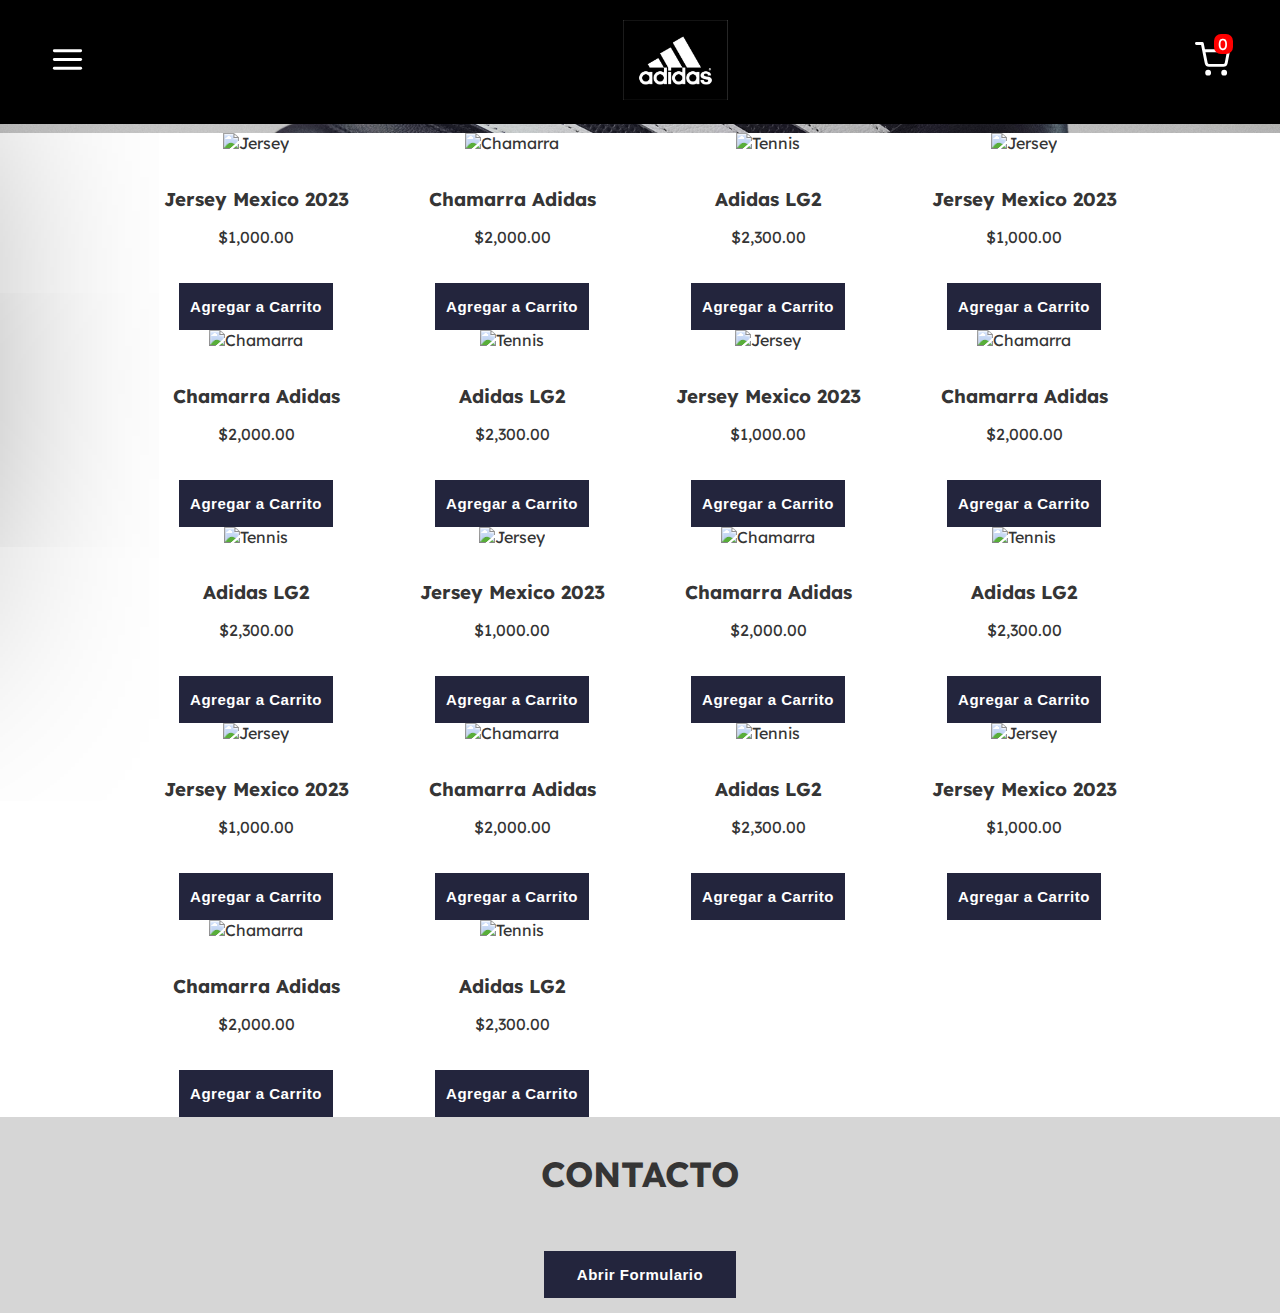
==== index.html @ 3ead1cf2 "Add contact section" ====
<!DOCTYPE html>
<html lang="es">
<head>
    <meta charset="UTF-8">
    <meta name="viewport" content="width=device-width, initial-scale=1.0">
    <link rel="preconnect" href="https://fonts.googleapis.com">
    <link rel="preconnect" href="https://fonts.gstatic.com" crossorigin>
    <link href="https://fonts.googleapis.com/css2?family=Lexend:wght@100..900&display=swap" rel="stylesheet">
    <link rel="stylesheet" href="CSS/styles.css">
    <script src="JS/functions.js" defer></script>
    <title>ADIDAS</title>
</head>
<body>
    <header>
        <i><img class="button__header" src="img/menu.svg" alt="Icono Menu"></i>
        <i><img src="img/logoAdidasblanco.jpg" alt="Logo Adidas" class="logo"></i>
        <i><img class="button__header" src="img/shopping-cart.svg" alt="Icono carrito"></i>
        
    </header>
    <p class="counter">0</p>

    <main>
        <section class="main__banner">
            <div class="banner__content">
                <b></b><h2>Productos Nuevos</h2>
                <img class="img__banner" src="img/banner.jpg" alt="banner">
                <p>Conoce nuestros productos nuevos</p>
            </div>
            
        </section>

        <section class="main__products">
            
            <article class="info__Product">
                <img class="img__Art" src="img/jersey.png" alt="Jersey">
                <h3 id="txt">Jersey Mexico 2023</h3>
                <p class="price">$1,000.00</p>
                <button class="add__Cart">Agregar a Carrito</button>
            </article>

            <article class="info__Product">
                <img class="img__Art" src="img/chamarra.png" alt="Chamarra">
                <h3>Chamarra Adidas</h3>
                <p class="price">$2,000.00</p>
                <button class="add__Cart">Agregar a Carrito</button>
            </article>

            <article class="info__Product">
                <img class="img__Art" src="img/tenis.png" alt="Tennis">
                <h3>Adidas LG2</h3>
                <p class="price">$2,300.00</p>
                <button class="add__Cart">Agregar a Carrito</button>
            </article>

            <article class="info__Product">
                <img class="img__Art" src="img/jersey.png" alt="Jersey">
                <h3>Jersey Mexico 2023</h3>
                <p class="price">$1,000.00</p>
                <button class="add__Cart">Agregar a Carrito</button>
            </article>

            <article class="info__Product">
                <img class="img__Art" src="img/chamarra.png" alt="Chamarra">
                <h3>Chamarra Adidas</h3>
                <p class="price">$2,000.00</p>
                <button class="add__Cart">Agregar a Carrito</button>
            </article>

            <article class="info__Product">
                <img class="img__Art" src="img/tenis.png" alt="Tennis">
                <h3>Adidas LG2</h3>
                <p class="price">$2,300.00</p>
                <button class="add__Cart">Agregar a Carrito</button>
            </article>

            <article class="info__Product">
                <img class="img__Art" src="img/jersey.png" alt="Jersey">
                <h3>Jersey Mexico 2023</h3>
                <p class="price">$1,000.00</p>
                <button class="add__Cart">Agregar a Carrito</button>
            </article>

            <article class="info__Product">
                <img class="img__Art" src="img/chamarra.png" alt="Chamarra">
                <h3>Chamarra Adidas</h3>
                <p class="price">$2,000.00</p>
                <button class="add__Cart">Agregar a Carrito</button>
            </article>

            <article class="info__Product">
                <img class="img__Art" src="img/tenis.png" alt="Tennis">
                <h3>Adidas LG2</h3>
                <p class="price">$2,300.00</p>
                <button class="add__Cart">Agregar a Carrito</button>
            </article>
            <article class="info__Product">
                <img class="img__Art" src="img/jersey.png" alt="Jersey">
                <h3>Jersey Mexico 2023</h3>
                <p class="price">$1,000.00</p>
                <button class="add__Cart">Agregar a Carrito</button>
            </article>

            <article class="info__Product">
                <img class="img__Art" src="img/chamarra.png" alt="Chamarra">
                <h3>Chamarra Adidas</h3>
                <p class="price">$2,000.00</p>
                <button class="add__Cart">Agregar a Carrito</button>
            </article>

            <article class="info__Product">
                <img class="img__Art" src="img/tenis.png" alt="Tennis">
                <h3>Adidas LG2</h3>
                <p class="price">$2,300.00</p>
                <button class="add__Cart">Agregar a Carrito</button>
            </article>

            <article class="info__Product">
                <img class="img__Art" src="img/jersey.png" alt="Jersey">
                <h3>Jersey Mexico 2023</h3>
                <p class="price">$1,000.00</p>
                <button class="add__Cart">Agregar a Carrito</button>
            </article>

            <article class="info__Product">
                <img class="img__Art" src="img/chamarra.png" alt="Chamarra">
                <h3>Chamarra Adidas</h3>
                <p class="price">$2,000.00</p>
                <button class="add__Cart">Agregar a Carrito</button>
            </article>

            <article class="info__Product">
                <img class="img__Art" src="img/tenis.png" alt="Tennis">
                <h3>Adidas LG2</h3>
                <p class="price">$2,300.00</p>
                <button class="add__Cart">Agregar a Carrito</button>
            </article>

            <article class="info__Product">
                <img class="img__Art" src="img/jersey.png" alt="Jersey">
                <h3>Jersey Mexico 2023</h3>
                <p class="price">$1,000.00</p>
                <button class="add__Cart">Agregar a Carrito</button>
            </article>

            <article class="info__Product">
                <img class="img__Art" src="img/chamarra.png" alt="Chamarra">
                <h3>Chamarra Adidas</h3>
                <p class="price">$2,000.00</p>
                <button class="add__Cart">Agregar a Carrito</button>
            </article>

            <article class="info__Product">
                <img class="img__Art" src="img/tenis.png" alt="Tennis">
                <h3>Adidas LG2</h3>
                <p class="price">$2,300.00</p>
                <button class="add__Cart">Agregar a Carrito</button>
            </article>
            
        </section>

        <section class="main__cart">
            <div>
                <h2 >CARRITO</h2>
                <i><img class="close" src="img/cerrar.png" alt="carrito"></i>
            </div>
            <div class="row__Product">
               
            </div>    
            <button>COMPRAR</button>
            <div>
                <p class="total">Total =</p>
            </div>
        </section>

        <section class="main__menu">
            <div class="menu__header">
                <h3>Menú</h3>
                <i><img class="close2" src="img/cerrar.png" alt="menu"></i>
            </div>
            <i><p class="size">Moda Hombres</p></i>
            <i><p class="size">Moda Mujeres</p></i>
            <i><p class="size">Moda Niños</p></i>
        </section>

        <section class="contact">
            <h3>CONTACTO</h3>
            <button class="btn__openForm">Abrir Formulario</button>
            <div class="form">
                <input type="text" placeholder="Nombre">
                <input type="email" placeholder="Email">
                <input type="text" placeholder="No de Orden">
                <textarea name="" rows="7" id="comments" placeholder="Comentarios"></textarea>
                <input class="btn__send" type="button" value="ENVIAR">
            </div>
            
        </section>
       
</body>
</html>
---- CSS/styles.css ----
.main__cart div, header {
  display: flex;
  justify-content: space-between;
}

body {
  background-color: rgb(255, 255, 255);
  width: 100%;
  color: #353535;
  font-family: "lexend", Arial, Helvetica, sans-serif;
  margin: 0;
}
body .counter {
  position: fixed;
  z-index: 1000;
  width: 1.5%;
  background-color: red;
  color: white;
  margin-right: 2px;
  top: 18px;
  right: 45px;
  border-radius: 7px;
  text-align: center;
}

button {
  transition: all 0.4s ease;
}

img {
  width: 100px;
}

header {
  position: fixed;
  z-index: 1000;
  background-color: rgb(255, 255, 255);
  width: 100%;
  padding: 20px 50px;
  background-color: black;
  align-items: center;
  box-sizing: border-box;
}
header .logo {
  width: 300%;
}

header i {
  width: 35px;
  cursor: pointer;
  display: inline-block;
}
header i img {
  width: 100%;
}

.main__banner {
  width: 100%;
  top: 60px;
  height: auto;
}
.main__banner .banner__content {
  position: relative;
  text-align: center;
}
.main__banner h2, .main__banner p {
  position: absolute;
  left: 50%;
  transform: translateX(-50%);
  width: 100%;
  margin: 10px;
  color: #ffffff;
}
.main__banner h2 {
  top: 20%;
}
.main__banner p {
  top: 50%;
  width: 450px;
  margin: 0 auto;
  font-size: 25px;
}
.main__banner .img__banner {
  width: 100%;
  height: auto;
  display: block;
}

.main__products {
  width: 80%;
  margin: auto;
  box-sizing: border-box;
  display: grid;
  grid-template-columns: repeat(auto-fit, minmax(250px, 1fr));
}
.main__products .img__Art {
  transition: all 0.25s ease;
  scale: 1;
}
.main__products article {
  cursor: pointer;
  text-align: center;
  transition: all 0.25s ease-in-out;
}
.main__products img {
  width: 200px;
  margin-bottom: 15px;
  transition: all 0.25s ease;
}
.main__products h3 {
  margin-bottom: 5px;
}
.main__products p.red {
  color: rgb(172, 0, 0);
  font-weight: 600;
}
.main__products p.blue {
  color: rgb(6, 85, 254);
  font-weight: 600;
}

.main__cart {
  background-color: rgb(255, 255, 255);
  width: 100%;
  overflow-y: scroll;
  max-height: 80vh;
  -overflow-scrolling: touch;
  -webkit-oveflow-scrolling: touch;
  width: 30%;
  padding: 5px;
  box-sizing: border-box;
  height: 90%;
  position: fixed;
  right: -100%;
  top: 100px;
  box-shadow: 10px 10px 400px 10px rgb(0, 0, 0);
  transition: all 0.25s ease;
}
.main__cart .row__Product {
  display: flex;
  flex-direction: column;
  align-content: space-around;
  width: 100%;
  font-size: 12px;
}
.main__cart .row__Product .add__Cart {
  width: 100%;
  align-content: space-around;
  padding: 0px;
}
.main__cart.show {
  right: 0%;
}
.main__cart.hide {
  right: -100%;
}
.main__cart h2 {
  width: 100%;
  text-align: center;
  font-size: 20px;
  padding: 25px 0;
  box-sizing: border-box;
}
.main__cart .close {
  transition: all 0.25s ease;
}
.main__cart div {
  border-bottom: 1px solid #333;
  align-items: center;
  padding: 15px;
  box-sizing: border-box;
  width: 90%;
}
.main__cart div p:nth-child(3) {
  font-weight: 700;
}
.main__cart div i {
  width: 25px;
  cursor: pointer;
}
.main__cart img {
  width: 20px;
}
.main__cart .product__Cart .delete__Icon {
  transition: all 0.25s ease;
}
.main__cart .product__Cart .delete__Icon:hover {
  transform: scale(1.5);
}
.main__cart button {
  width: 100%;
  padding: 5px 0;
  text-align: center;
  font-weight: 600;
  border: none;
  font-size: 15px;
  letter-spacing: 0.5px;
  cursor: pointer;
  margin-top: 20px;
  background-color: black;
  color: white;
}
.main__cart button.toggle {
  background-color: cadetblue;
}

.main__menu {
  background-color: rgb(255, 255, 255);
  width: 100%;
  overflow-y: scroll;
  max-height: 80vh;
  -overflow-scrolling: touch;
  -webkit-oveflow-scrolling: touch;
  width: 30%;
  margin: 0;
  padding: 5px;
  box-sizing: border-box;
  height: 50%;
  position: fixed;
  left: -40%;
  top: 130px;
  box-shadow: 10px 10px 400px 10px rgb(0, 0, 0);
  transition: all 0.25s ease;
}
.main__menu .menu__header {
  display: flex;
  flex-direction: row;
}
.main__menu.show {
  left: 0%;
}
.main__menu.hide {
  left: -40%;
}
.main__menu i {
  cursor: pointer;
}
.main__menu p {
  font-size: 30px;
}
.main__menu h3 {
  width: 100%;
  text-align: center;
  font-size: 40px;
  padding: 0;
  margin: 0;
  box-sizing: border-box;
}
.main__menu .close2 {
  transition: all 0.25s ease;
  padding: 10px;
}
.main__menu img {
  width: 20px;
  display: flex;
  align-items: end;
}

button {
  width: 60%;
  padding: 15px 0;
  text-align: center;
  font-weight: 600;
  border: none;
  font-size: 15px;
  letter-spacing: 0.5px;
  cursor: pointer;
  margin-top: 20px;
  background-color: rgb(35, 37, 61);
  color: white;
}
button.toggle {
  background-color: cadetblue;
}

.contact {
  width: 100%;
  font-size: 30px;
  display: flex;
  flex-direction: column;
  align-items: center;
  background-color: #d6d6d6;
}
.contact .btn__openForm {
  width: 15%;
  margin-bottom: 15px;
}
.contact .form {
  width: 20%;
  margin: 5px;
  display: none;
}
.contact .form.show {
  display: block;
}
.contact .form .btn__send {
  width: 70%;
  margin-bottom: 10px;
  cursor: pointer;
  transition: all 0.25s ease;
}

@media (max-width: 1200px) {
  .product__Cart {
    font-size: 8px;
  }
}
@media (max-width: 820px) {
  header {
    padding: 15px;
  }
  header > img {
    width: 60px;
  }
  header i {
    width: 30px;
  }
  .main__products {
    grid-template-columns: repeat(auto-fit, minmax(200px, 1fr));
  }
  .main__products img {
    width: 150px;
  }
  .main__cart {
    width: 40%;
    top: 80px;
    font-size: 12px;
  }
  .main__menu .size {
    font-size: 16px;
  }
  body .counter {
    right: 11px;
  }
}
@media (max-width: 480px) {
  header {
    width: 100%;
  }
  body .counter {
    right: 11px;
    top: 8px;
    font-size: 18px;
    width: 4%;
  }
  .main__banner {
    width: 100%;
    padding: 30px 0;
  }
  .main__banner h2 {
    font-size: 18px;
  }
  .main__banner p {
    font-size: 16px;
  }
  .main__products {
    margin: 0;
    grid-template-columns: 1fr;
    padding: 10px;
  }
  .main__products .img__Art {
    width: 50%;
    max-width: 150px;
    margin-bottom: 10px;
  }
  .main__products h3, .main__products p {
    padding: 0 10px;
  }
  .main__cart {
    width: 80%;
    height: 70%;
    box-shadow: 10px 10px 200px 10px rgb(0, 0, 0);
  }
  .main__cart button {
    width: 100%;
  }
  .main__cart .row__Product {
    width: 100%;
  }
  .main__cart .row__Product .product__Cart {
    flex-direction: column;
    align-items: center;
  }
  .main__cart .row__Product .product__Cart img {
    width: 40%;
  }
  .main__cart .row__Product .product__Cart p {
    font-size: 14px;
  }
  .main__cart .row__Product .product__Cart .remove {
    width: 40%;
  }
  .main__cart h2 {
    padding: 15px 0;
  }
  .main__cart div {
    flex-direction: column;
    align-items: center;
  }
  .main__cart img {
    width: 100px;
  }
  .main__cart p {
    margin: 0;
  }
  .main__menu {
    width: 60%;
    left: -600px;
    height: 30%;
    box-shadow: 10px 10px 200px 10px rgb(0, 0, 0);
  }
  .main__menu.hide {
    left: -400%;
  }
}
@media (max-width: 380px) {
  body {
    width: 80%;
  }
  header {
    display: flex;
    flex-direction: row;
    padding: 11px;
  }
  body .counter {
    right: 11px;
    top: 8px;
    font-size: 18px;
    width: 4%;
  }
  .main__banner {
    width: 100%;
    padding: 30px 0;
  }
  .main__banner h2 {
    font-size: 18px;
  }
  .main__banner p {
    font-size: 16px;
  }
  .main__products {
    margin: 0px;
    padding: 10px;
    grid-template-columns: 1fr;
    padding: 0px;
  }
  .main__products .img__Art {
    max-width: 150px;
    margin-bottom: 10px;
  }
  .main__products h3, .main__products p {
    padding: 0 10px;
  }
  .main__cart {
    width: 80%;
    height: 70%;
    box-shadow: 10px 10px 200px 10px rgb(0, 0, 0);
  }
  .main__cart button {
    width: 100%;
  }
  .main__cart .row__Product {
    width: 100%;
  }
  .main__cart .row__Product .product__Cart {
    flex-direction: column;
    align-items: center;
  }
  .main__cart .row__Product .product__Cart img {
    width: 40%;
  }
  .main__cart .row__Product .product__Cart p {
    font-size: 14px;
  }
  .main__cart .row__Product .product__Cart .remove {
    width: 40%;
  }
  .main__cart h2 {
    padding: 15px 0;
  }
  .main__cart div {
    flex-direction: column;
    align-items: center;
  }
  .main__cart img {
    width: 100px;
  }
  .main__cart p {
    margin: 0;
  }
  .main__menu {
    width: 60%;
    left: -600px;
    height: 30%;
    box-shadow: 10px 10px 200px 10px rgb(0, 0, 0);
  }
  .main__menu.hide {
    left: -400%;
  }
}/*# sourceMappingURL=styles.css.map */
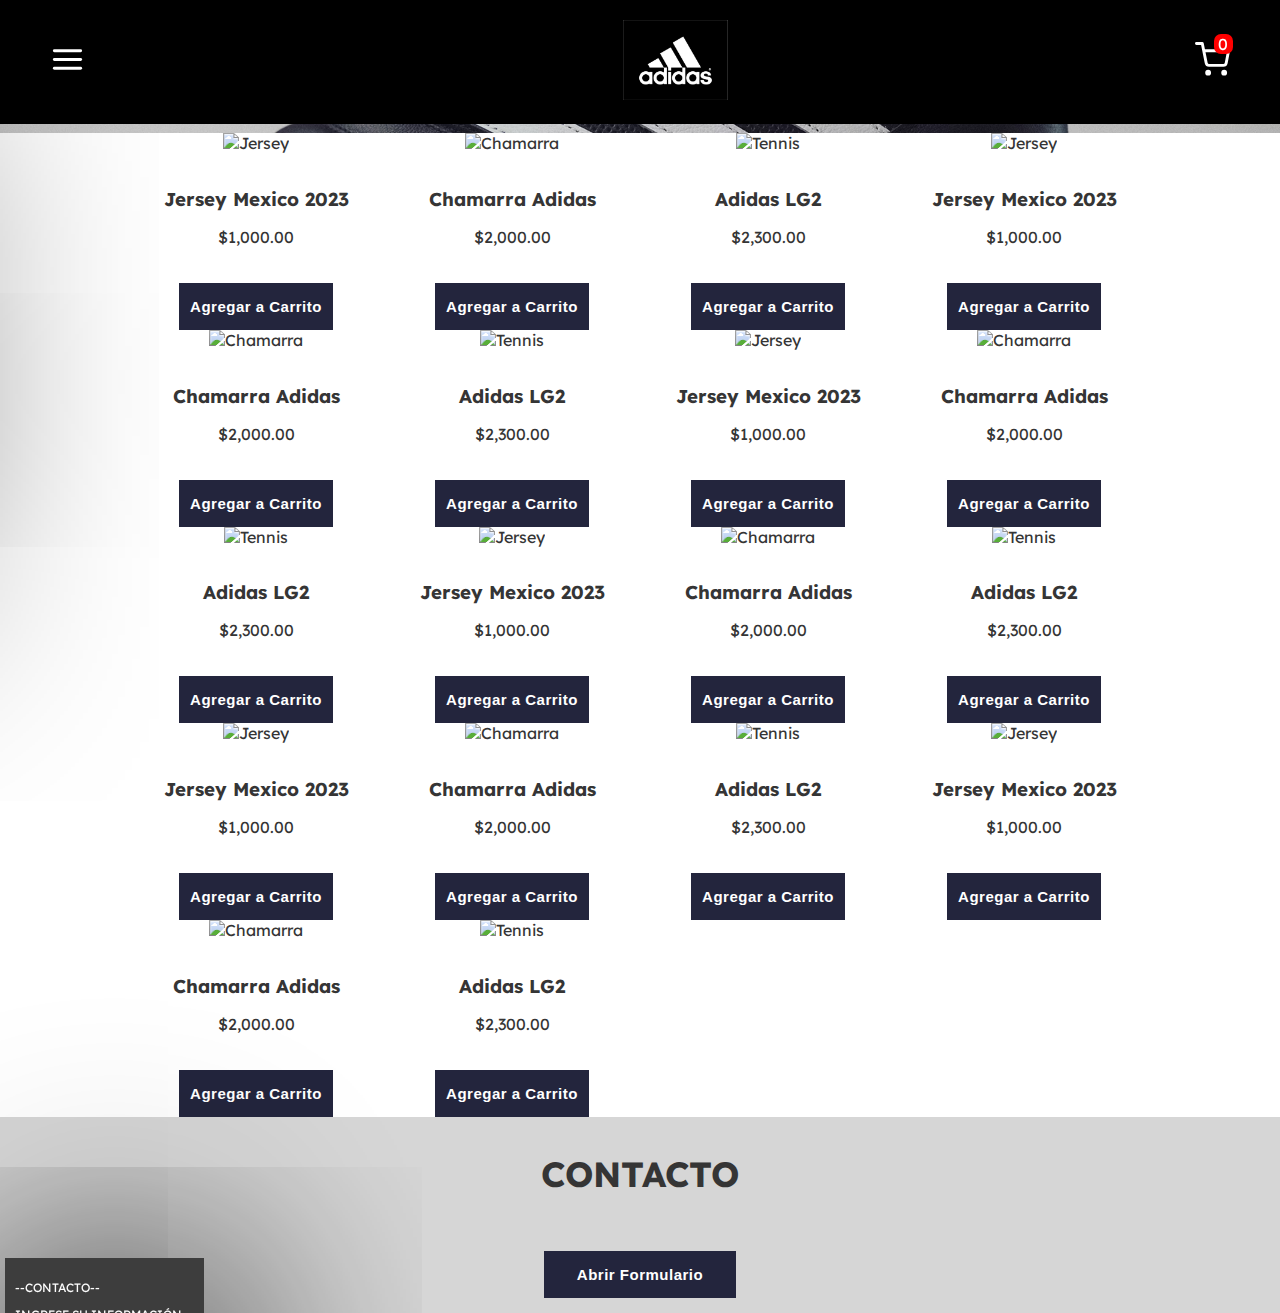
==== commit f5ab631d: "Modify contact section" ====
--- a/index.html
+++ b/index.html
@@ -186,14 +186,19 @@
             <h3>CONTACTO</h3>
             <button class="btn__openForm">Abrir Formulario</button>
             <div class="form">
+                <p>--CONTACTO--</p>
+                <p>INGRESE SU INFORMACIÓN</p>
                 <input type="text" placeholder="Nombre">
                 <input type="email" placeholder="Email">
                 <input type="text" placeholder="No de Orden">
                 <textarea name="" rows="7" id="comments" placeholder="Comentarios"></textarea>
                 <input class="btn__send" type="button" value="ENVIAR">
             </div>
-            
-        </section>
-       
+        </section>
+
+        <section class="msg__sent">
+            <p>INFORMACIÓN ENVIADA</p>
+        </section>
+    </main>   
 </body>
 </html>
--- a/CSS/styles.css
+++ b/CSS/styles.css
@@ -286,18 +286,51 @@
   margin-bottom: 15px;
 }
 .contact .form {
-  width: 20%;
+  width: 14%;
   margin: 5px;
-  display: none;
+  left: 0%;
+  bottom: -75%;
+  position: fixed;
+  background-color: #353535;
+  color: #ffffff;
+  padding: 10px;
+  opacity: 95%;
+  font-size: 12px;
+  transition: all 0.5s ease;
+  box-shadow: 10px 10px 400px 10px rgb(0, 0, 0);
 }
 .contact .form.show {
-  display: block;
+  left: 40%;
+  bottom: 25%;
+}
+.contact .form p, .contact .form input, .contact .form textarea {
+  justify-items: center;
 }
 .contact .form .btn__send {
-  width: 70%;
+  width: 100%;
+  margin: 10px 0px 10px 0px;
+  padding: 5px;
   margin-bottom: 10px;
   cursor: pointer;
   transition: all 0.25s ease;
+}
+
+.msg__sent {
+  width: 100%;
+  background-color: #353535;
+  color: #ffffff;
+  justify-content: center;
+  align-items: center;
+  display: flex;
+  position: fixed;
+  bottom: -70%;
+  transition: all 1s ease;
+  opacity: 70%;
+  height: 200px;
+  font-size: 40px;
+}
+.msg__sent.show {
+  bottom: 0%;
 }
 
 @media (max-width: 1200px) {
@@ -331,6 +364,9 @@
   }
   body .counter {
     right: 11px;
+  }
+  .contact .btn__openForm {
+    width: 30%;
   }
 }
 @media (max-width: 480px) {
@@ -412,18 +448,33 @@
   .main__menu.hide {
     left: -400%;
   }
+  .contact .btn__openForm {
+    width: 30%;
+    font-size: 10px;
+  }
+  .contact .form {
+    width: 50%;
+  }
+  .contact .btn__send {
+    width: 50%;
+  }
+  .msg__sent {
+    font-size: 20px;
+  }
 }
 @media (max-width: 380px) {
   body {
-    width: 80%;
+    width: 375px;
   }
   header {
+    width: 100%;
     display: flex;
     flex-direction: row;
-    padding: 11px;
+    padding: 0px;
+    justify-content: space-around;
   }
   body .counter {
-    right: 11px;
+    right: 91px;
     top: 8px;
     font-size: 18px;
     width: 4%;
@@ -497,4 +548,17 @@
   .main__menu.hide {
     left: -400%;
   }
+  .contact .btn__openForm {
+    width: 30%;
+    font-size: 10px;
+  }
+  .contact .form {
+    width: 50%;
+  }
+  .contact .btn__send {
+    width: 50%;
+  }
+  .msg__sent {
+    font-size: 20px;
+  }
 }/*# sourceMappingURL=styles.css.map */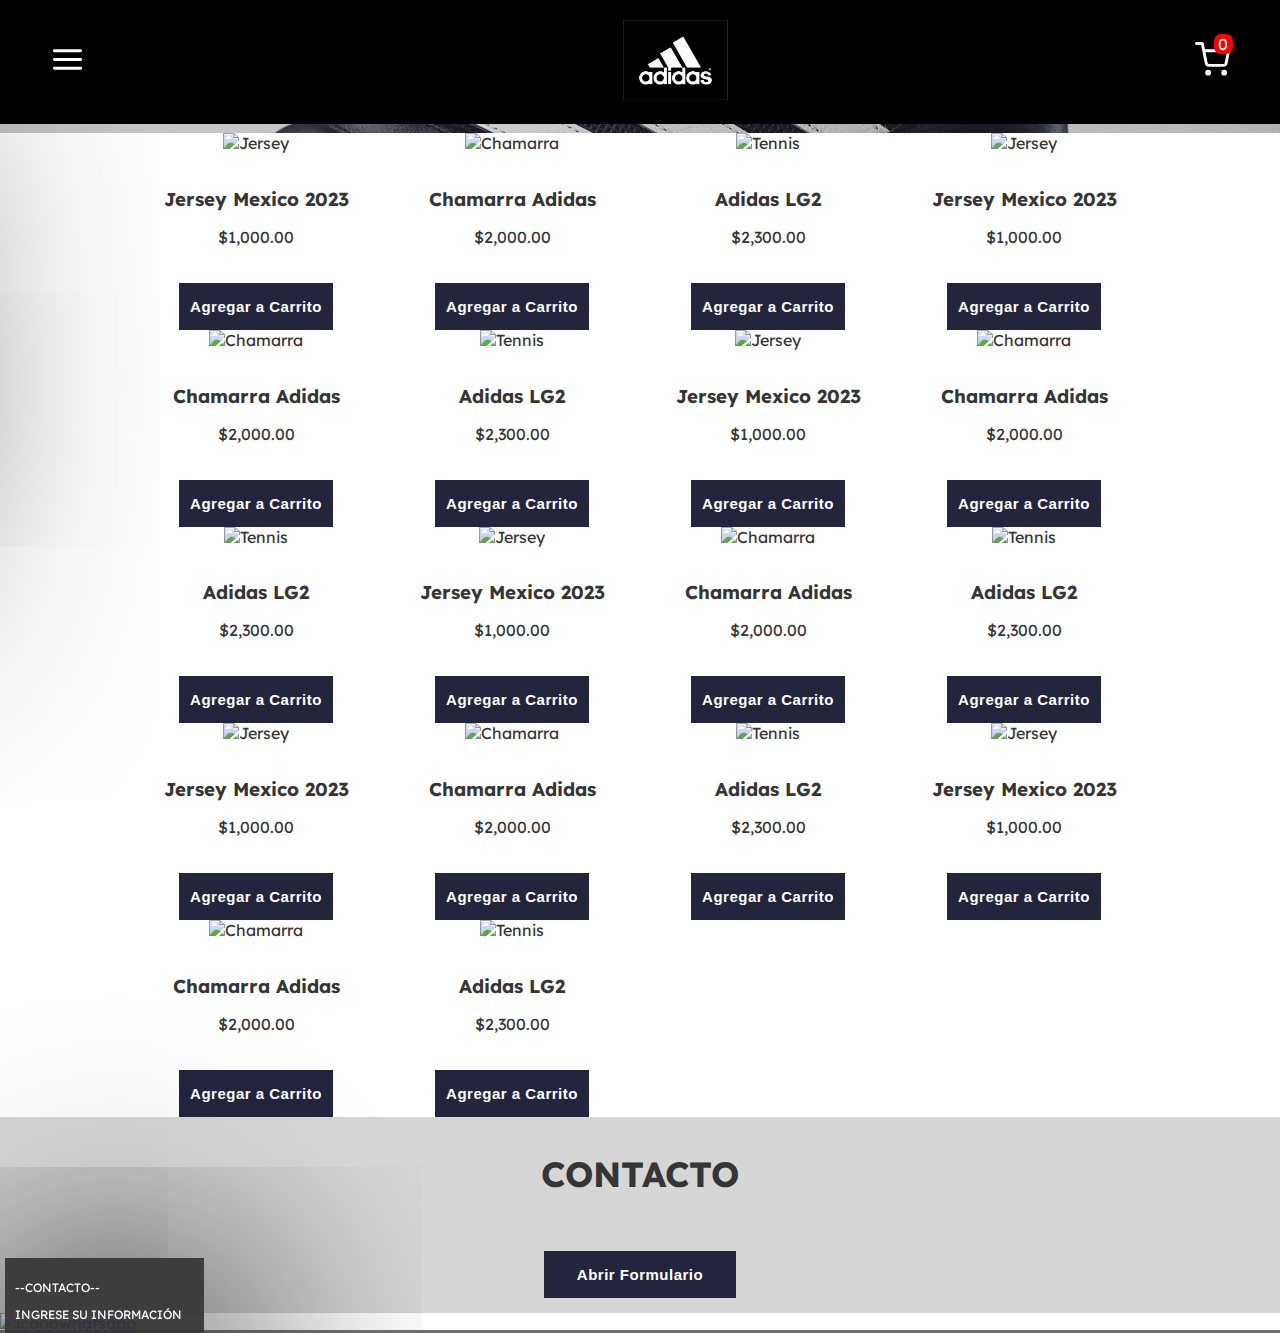
==== commit 56d00ea6: "Update index.html" ====
--- a/index.html
+++ b/index.html
@@ -199,6 +199,13 @@
         <section class="msg__sent">
             <p>INFORMACIÓN ENVIADA</p>
         </section>
+
+        <section>
+            <a href="https://wa.me/5219991795611">
+                <img class="what__icon" src="img/iconwhatsapp.png" alt="iconowhatsapp">
+            </a>
+               
+        </section>
     </main>   
 </body>
 </html>
--- a/CSS/styles.css
+++ b/CSS/styles.css
@@ -461,6 +461,30 @@
   .msg__sent {
     font-size: 20px;
   }
+  .contact {
+    width: 100%;
+    font-size: 30px;
+  }
+  .contact .btn__openForm {
+    width: 40%;
+    margin-bottom: 15px;
+  }
+  .contact .form {
+    width: 40%;
+    left: 0%;
+    bottom: -105%;
+    font-size: 12px;
+  }
+  .contact .form.show {
+    left: 20%;
+    bottom: 35%;
+  }
+  .contact .form p, .contact .form input, .contact .form textarea {
+    justify-items: center;
+  }
+  .contact .form .btn__send {
+    font-size: 16px;
+  }
 }
 @media (max-width: 380px) {
   body {
@@ -474,8 +498,8 @@
     justify-content: space-around;
   }
   body .counter {
-    right: 91px;
-    top: 8px;
+    right: 50px;
+    top: 2px;
     font-size: 18px;
     width: 4%;
   }
@@ -548,17 +572,31 @@
   .main__menu.hide {
     left: -400%;
   }
-  .contact .btn__openForm {
-    width: 30%;
-    font-size: 10px;
-  }
-  .contact .form {
-    width: 50%;
-  }
-  .contact .btn__send {
-    width: 50%;
-  }
   .msg__sent {
     font-size: 20px;
   }
+  .contact {
+    width: 100%;
+    font-size: 30px;
+  }
+  .contact .btn__openForm {
+    width: 40%;
+    margin-bottom: 15px;
+  }
+  .contact .form {
+    width: 40%;
+    left: 0%;
+    bottom: -105%;
+    font-size: 12px;
+  }
+  .contact .form.show {
+    left: 20%;
+    bottom: 15%;
+  }
+  .contact .form p, .contact .form input, .contact .form textarea {
+    justify-items: center;
+  }
+  .contact .form .btn__send {
+    font-size: 16px;
+  }
 }/*# sourceMappingURL=styles.css.map */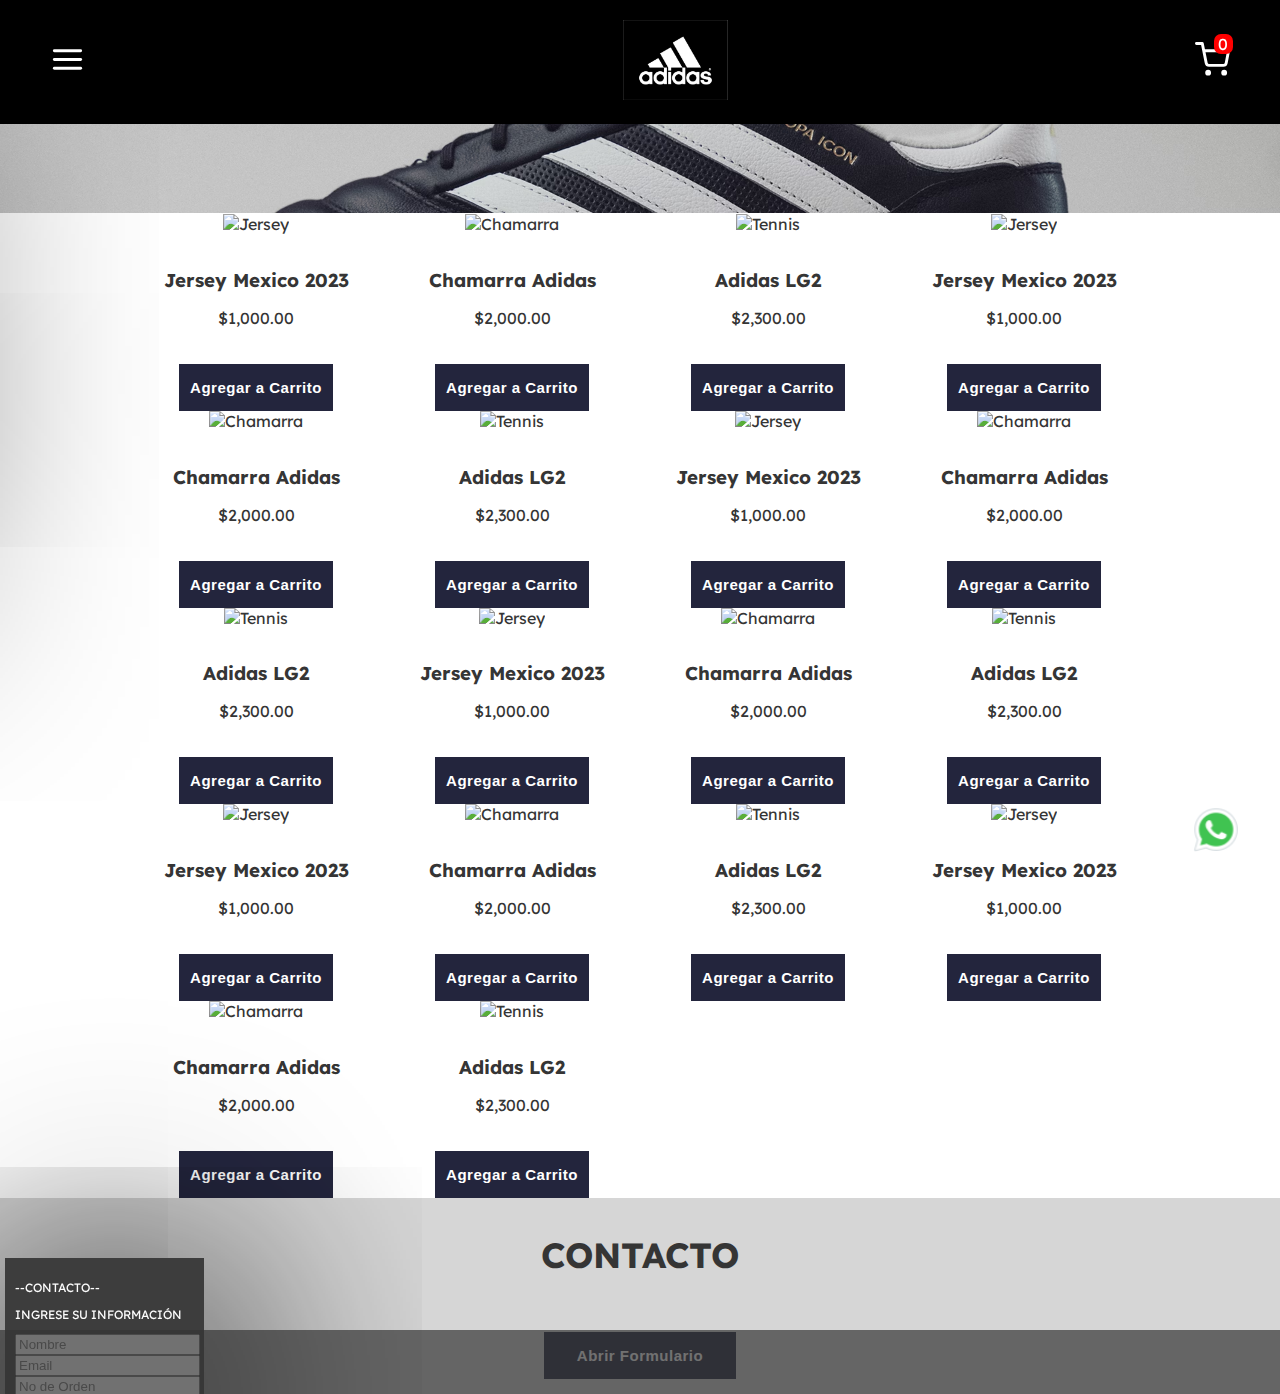
==== commit d6617ca1: "Update index.html" ====
--- a/index.html
+++ b/index.html
@@ -15,9 +15,9 @@
         <i><img class="button__header" src="img/menu.svg" alt="Icono Menu"></i>
         <i><img src="img/logoAdidasblanco.jpg" alt="Logo Adidas" class="logo"></i>
         <i><img class="button__header" src="img/shopping-cart.svg" alt="Icono carrito"></i>
-        
+        <p class="counter">0</p>
     </header>
-    <p class="counter">0</p>
+    
 
     <main>
         <section class="main__banner">
--- a/CSS/styles.css
+++ b/CSS/styles.css
@@ -33,6 +33,7 @@
 
 header {
   position: fixed;
+  top: 0%;
   z-index: 1000;
   background-color: rgb(255, 255, 255);
   width: 100%;
@@ -56,15 +57,14 @@
 
 .main__banner {
   width: 100%;
-  top: 60px;
-  height: auto;
+  position: relative;
+  top: 30px;
 }
 .main__banner .banner__content {
-  position: relative;
   text-align: center;
 }
 .main__banner h2, .main__banner p {
-  position: absolute;
+  position: fixeds;
   left: 50%;
   transform: translateX(-50%);
   width: 100%;
@@ -333,11 +333,96 @@
   bottom: 0%;
 }
 
+.what__icon {
+  width: 4%;
+  position: fixed;
+  right: 3%;
+  bottom: 5%;
+  cursor: pointer;
+}
+
+.what__icon:hover {
+  transform: scale(1.2);
+  transition: all 0.25s ease;
+  background-color: #128c7e;
+}
+
 @media (max-width: 1200px) {
   .product__Cart {
     font-size: 8px;
   }
 }
+@media (max-width: 1185px) {
+  .contact .form {
+    width: 25%;
+  }
+}
+@media (max-width: 1030px) {
+  .contact .form {
+    width: 25%;
+  }
+  .what__icon {
+    width: 8%;
+    right: 2%;
+    bottom: 5%;
+  }
+}
+@media (max-width: 940px) {
+  .contact {
+    width: 100%;
+  }
+  .contact h3 {
+    margin: 0px;
+  }
+  .contact .btn__openForm {
+    margin: 0px;
+    width: 30%;
+  }
+  .contact .form {
+    width: 20%;
+    left: 0%;
+    bottom: -145%;
+  }
+  .contact .form.show {
+    left: 40%;
+    bottom: 0%;
+  }
+  .contact .form .btn__send {
+    font-size: 12px;
+  }
+  .msg__sent {
+    height: 90px;
+  }
+}
+@media (max-width: 915px) {
+  .contact .form {
+    width: 30%;
+  }
+  .contact .form.show {
+    left: 30%;
+    bottom: 30%;
+  }
+}
+@media (max-width: 890px) {
+  .contact .form {
+    width: 30%;
+    font-size: 12px;
+    padding: 0px;
+  }
+  .contact .form.show {
+    left: 40%;
+    bottom: 0%;
+  }
+}
+@media (max-width: 860px) {
+  .contact .form {
+    width: 30%;
+  }
+  .contact .form.show {
+    left: 30%;
+    bottom: 30%;
+  }
+}
 @media (max-width: 820px) {
   header {
     padding: 15px;
@@ -348,9 +433,6 @@
   header i {
     width: 30px;
   }
-  .main__products {
-    grid-template-columns: repeat(auto-fit, minmax(200px, 1fr));
-  }
   .main__products img {
     width: 150px;
   }
@@ -367,6 +449,67 @@
   }
   .contact .btn__openForm {
     width: 30%;
+  }
+}
+@media (max-width: 770px) {
+  .contact .form {
+    width: 30%;
+  }
+  .contact .form.show {
+    left: 30%;
+    bottom: 30%;
+  }
+  .what__icon {
+    width: 8%;
+    right: 5%;
+    bottom: 2%;
+  }
+}
+@media (max-width: 751px) {
+  .contact .form {
+    width: 30%;
+  }
+  .contact .form.show {
+    left: 30%;
+    bottom: 0%;
+  }
+}
+@media (max-width: 750px) {
+  .contact .form {
+    width: 30%;
+  }
+  .what__icon {
+    width: 8%;
+    right: 2%;
+    bottom: 5%;
+  }
+}
+@media (max-width: 680px) {
+  .contact {
+    width: 100%;
+    font-size: 20px;
+  }
+  .contact h3 {
+    margin: 0px;
+  }
+  .contact .btn__openForm {
+    margin: 0px;
+    width: 40%;
+  }
+  .contact .form {
+    width: 40%;
+    left: 0%;
+    bottom: -145%;
+  }
+  .contact .form.show {
+    left: 30%;
+    bottom: 0%;
+  }
+  .contact .form .btn__send {
+    font-size: 12px;
+  }
+  .msg__sent {
+    height: 90px;
   }
 }
 @media (max-width: 480px) {
@@ -485,6 +628,11 @@
   .contact .form .btn__send {
     font-size: 16px;
   }
+  .what__icon {
+    width: 15%;
+    right: 5%;
+    bottom: 3%;
+  }
 }
 @media (max-width: 380px) {
   body {
@@ -498,13 +646,14 @@
     justify-content: space-around;
   }
   body .counter {
-    right: 50px;
-    top: 2px;
+    right: 40px;
+    top: 1px;
     font-size: 18px;
     width: 4%;
   }
   .main__banner {
     width: 100%;
+    top: 20%;
     padding: 30px 0;
   }
   .main__banner h2 {
@@ -579,12 +728,16 @@
     width: 100%;
     font-size: 30px;
   }
+  .contact h3 {
+    margin: 20px;
+  }
   .contact .btn__openForm {
     width: 40%;
     margin-bottom: 15px;
   }
   .contact .form {
-    width: 40%;
+    padding: 10px;
+    width: 50%;
     left: 0%;
     bottom: -105%;
     font-size: 12px;
@@ -599,4 +752,12 @@
   .contact .form .btn__send {
     font-size: 16px;
   }
-}/*# sourceMappingURL=styles.css.map */+  .msg__sent {
+    height: 150px;
+  }
+  .what__icon {
+    width: 10%;
+    right: 8%;
+    bottom: 5%;
+  }
+}/*# sourceMappingURL=styles.css.map */
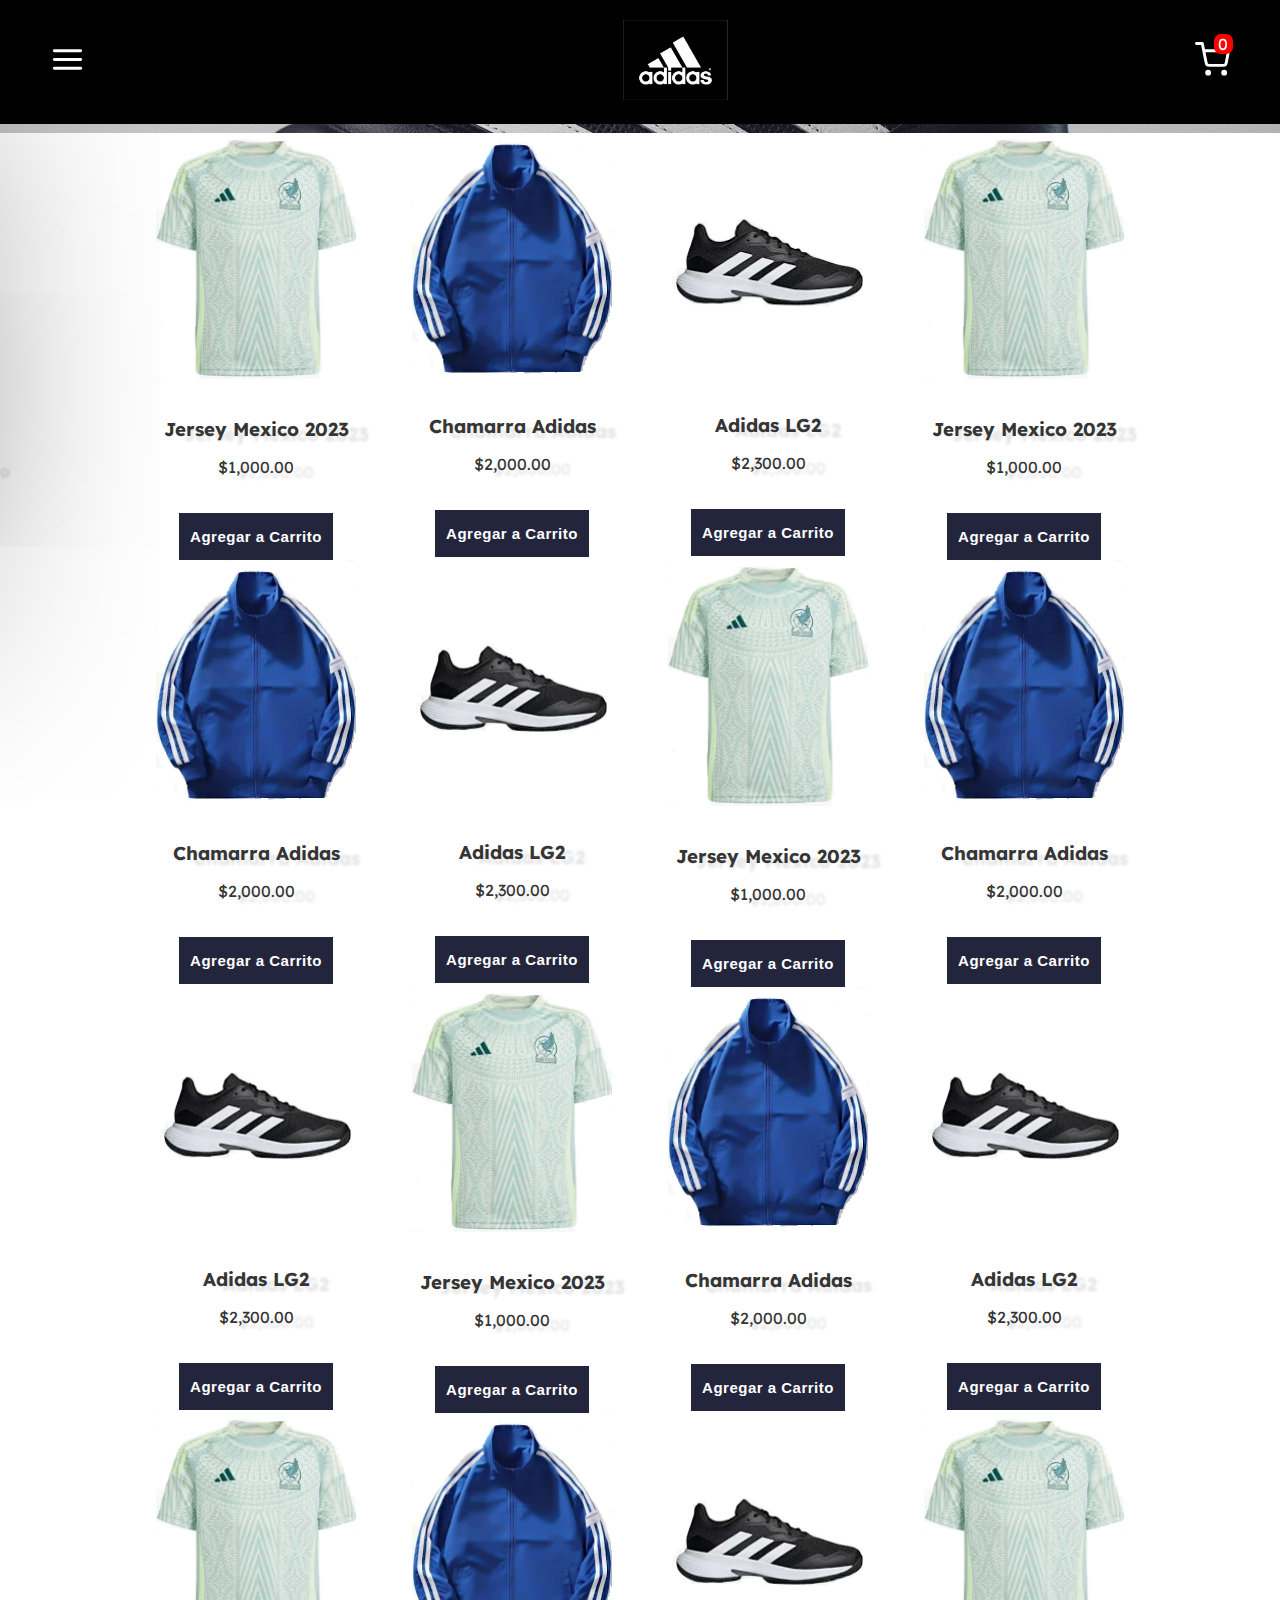
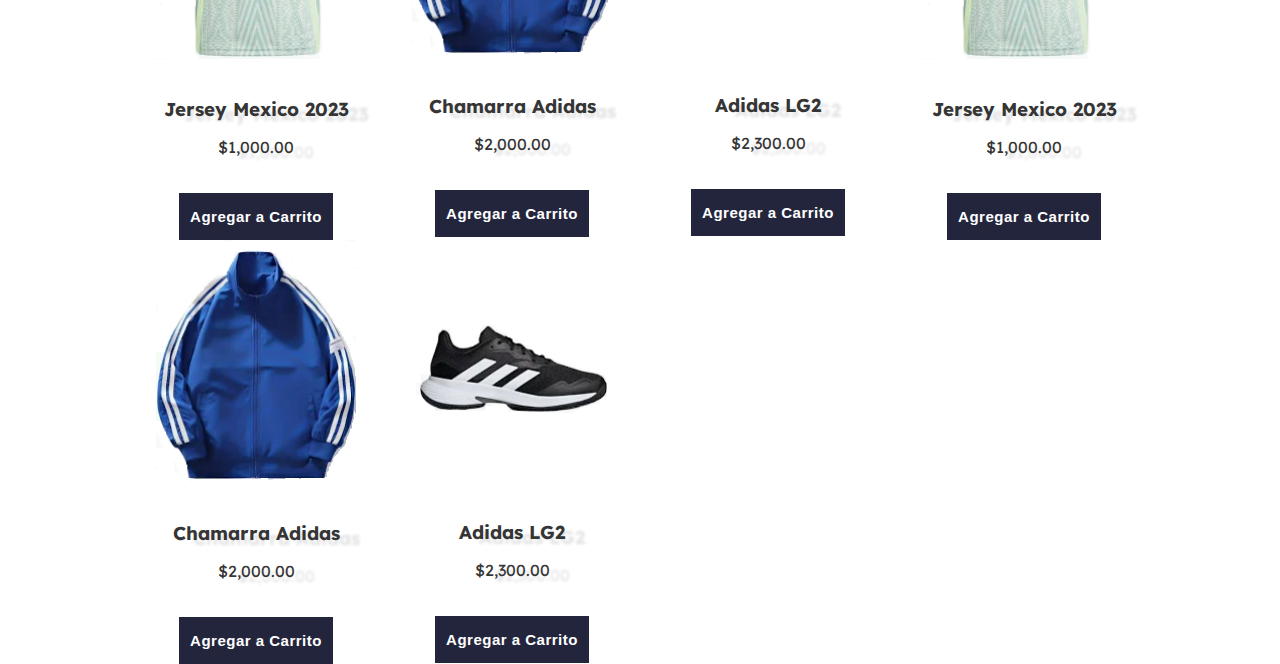
==== commit b93a3ecb: "Add new JS code" ====
--- a/index.html
+++ b/index.html
@@ -7,19 +7,24 @@
     <link rel="preconnect" href="https://fonts.gstatic.com" crossorigin>
     <link href="https://fonts.googleapis.com/css2?family=Lexend:wght@100..900&display=swap" rel="stylesheet">
     <link rel="stylesheet" href="CSS/styles.css">
-    <script src="JS/functions.js" defer></script>
+    <script src="js/functions.js" defer></script>
     <title>ADIDAS</title>
 </head>
 <body>
     <header>
-        <i><img class="button__header" src="img/menu.svg" alt="Icono Menu"></i>
+        <section class="modal__logo">
+            <p>Logo ADIDAS</p>
+        </section>
+        <i><img class="button__header" id="menu__icon" src="img/menu.svg" alt="Icono Menu"></i>
         <i><img src="img/logoAdidasblanco.jpg" alt="Logo Adidas" class="logo"></i>
-        <i><img class="button__header" src="img/shopping-cart.svg" alt="Icono carrito"></i>
-        <p class="counter">0</p>
+        <i><img class="button__header" id="cart__icon" src="img/shopping-cart.svg" alt="Icono carrito"></i>
+        
     </header>
-    
+    <p class="counter">0</p>
 
     <main>
+        
+
         <section class="main__banner">
             <div class="banner__content">
                 <b></b><h2>Productos Nuevos</h2>
@@ -32,21 +37,24 @@
         <section class="main__products">
             
             <article class="info__Product">
-                <img class="img__Art" src="img/jersey.png" alt="Jersey">
+                <p class="modal__jersey" >Jersey de la Selección Mexicana. Hecho en nuestra fabrica en México ubicada en Torreón</p>
+                <img class="img__Art" id="jersey" src="img/jersey.png" alt="Jersey">
                 <h3 id="txt">Jersey Mexico 2023</h3>
                 <p class="price">$1,000.00</p>
                 <button class="add__Cart">Agregar a Carrito</button>
             </article>
 
             <article class="info__Product">
-                <img class="img__Art" src="img/chamarra.png" alt="Chamarra">
-                <h3>Chamarra Adidas</h3>
-                <p class="price">$2,000.00</p>
-                <button class="add__Cart">Agregar a Carrito</button>
-            </article>
-
-            <article class="info__Product">
-                <img class="img__Art" src="img/tenis.png" alt="Tennis">
+                <p class="modal__chamarra">Chamarra Adidas color azul clásica. Hecha en nuestra fabrica en México ubicada en Torreón</p>
+                <img class="img__Art" id="chamarra" src="img/chamarra.png" alt="Chamarra">
+                <h3>Chamarra Adidas</h3>
+                <p class="price">$2,000.00</p>
+                <button class="add__Cart">Agregar a Carrito</button>
+            </article>
+
+            <article class="info__Product">
+                <p class="modal__tenis">Tenis Adidas color negro clásicos. Hechos en nuestra fabrica en México ubicada en Torreón</p>
+                <img class="img__Art" id="tenis" src="img/tenis.png" alt="Tennis">
                 <h3>Adidas LG2</h3>
                 <p class="price">$2,300.00</p>
                 <button class="add__Cart">Agregar a Carrito</button>
@@ -161,51 +169,35 @@
         <section class="main__cart">
             <div>
                 <h2 >CARRITO</h2>
-                <i><img class="close" src="img/cerrar.png" alt="carrito"></i>
+                <span class="close">Cerrar</span>
             </div>
             <div class="row__Product">
                
             </div>    
             <button>COMPRAR</button>
             <div>
-                <p class="total">Total =</p>
+                <p class="total">Total a pagar</p>
+                <span class="total__pay">0.00</span>
             </div>
         </section>
 
         <section class="main__menu">
             <div class="menu__header">
                 <h3>Menú</h3>
-                <i><img class="close2" src="img/cerrar.png" alt="menu"></i>
+                <span class="close2">Cerrar</span>
             </div>
             <i><p class="size">Moda Hombres</p></i>
             <i><p class="size">Moda Mujeres</p></i>
             <i><p class="size">Moda Niños</p></i>
         </section>
 
-        <section class="contact">
-            <h3>CONTACTO</h3>
-            <button class="btn__openForm">Abrir Formulario</button>
-            <div class="form">
-                <p>--CONTACTO--</p>
-                <p>INGRESE SU INFORMACIÓN</p>
-                <input type="text" placeholder="Nombre">
-                <input type="email" placeholder="Email">
-                <input type="text" placeholder="No de Orden">
-                <textarea name="" rows="7" id="comments" placeholder="Comentarios"></textarea>
-                <input class="btn__send" type="button" value="ENVIAR">
-            </div>
-        </section>
-
-        <section class="msg__sent">
-            <p>INFORMACIÓN ENVIADA</p>
-        </section>
-
-        <section>
-            <a href="https://wa.me/5219991795611">
-                <img class="what__icon" src="img/iconwhatsapp.png" alt="iconowhatsapp">
-            </a>
-               
-        </section>
-    </main>   
+        <section class="modal">
+            <i>X</i>
+            <h3>Soy un Modal</h3>
+            <p>Hola</p>
+        </section>
+
+      
+    </main>
 </body>
-</html>
+</html>--- a/CSS/styles.css
+++ b/CSS/styles.css
@@ -33,7 +33,6 @@
 
 header {
   position: fixed;
-  top: 0%;
   z-index: 1000;
   background-color: rgb(255, 255, 255);
   width: 100%;
@@ -57,14 +56,15 @@
 
 .main__banner {
   width: 100%;
+  top: 60px;
+  height: auto;
+}
+.main__banner .banner__content {
   position: relative;
-  top: 30px;
-}
-.main__banner .banner__content {
   text-align: center;
 }
 .main__banner h2, .main__banner p {
-  position: fixeds;
+  position: absolute;
   left: 50%;
   transform: translateX(-50%);
   width: 100%;
@@ -92,6 +92,7 @@
   box-sizing: border-box;
   display: grid;
   grid-template-columns: repeat(auto-fit, minmax(250px, 1fr));
+  text-shadow: 20px 5px 3px rgb(227, 227, 227);
 }
 .main__products .img__Art {
   transition: all 0.25s ease;
@@ -117,6 +118,45 @@
 .main__products p.blue {
   color: rgb(6, 85, 254);
   font-weight: 600;
+}
+.main__products .modal__jersey {
+  width: 200px;
+  background-color: #000000;
+  color: #e7fc00;
+  position: fixed;
+  top: 400px;
+  left: -210px;
+  transition: all 0.25s ease;
+}
+.main__products .modal__jersey.show {
+  display: block;
+  left: 190px;
+}
+.main__products .modal__chamarra {
+  width: 200px;
+  background-color: #000000;
+  color: #e7fc00;
+  position: fixed;
+  top: 400px;
+  left: -210px;
+  transition: all 0.25s ease;
+}
+.main__products .modal__chamarra.show {
+  display: block;
+  left: 470px;
+}
+.main__products .modal__tenis {
+  width: 200px;
+  background-color: #000000;
+  color: #e7fc00;
+  position: fixed;
+  top: 400px;
+  right: -210px;
+  transition: all 0.25s ease;
+}
+.main__products .modal__tenis.show {
+  display: block;
+  right: 470px;
 }
 
 .main__cart {
@@ -136,6 +176,23 @@
   box-shadow: 10px 10px 400px 10px rgb(0, 0, 0);
   transition: all 0.25s ease;
 }
+.main__cart .div__emptyButton {
+  justify-content: center;
+}
+.main__cart .div__emptyButton .empty__button {
+  width: 50%;
+  background-color: #ff0000;
+  color: #ffffff;
+  box-sizing: border-box;
+  padding: 5px;
+  border-radius: 10px;
+  text-align: center;
+  box-shadow: 1px 1px 4px 1px #000000;
+  transition: all 0.25s ease;
+}
+.main__cart .div__emptyButton .empty__button:hover {
+  transform: scale(1.1);
+}
 .main__cart .row__Product {
   display: flex;
   flex-direction: column;
@@ -148,6 +205,18 @@
   align-content: space-around;
   padding: 0px;
 }
+.main__cart .row__Product .cart__item .delete__item {
+  transition: all 0.25s ease;
+  cursor: pointer;
+  color: red;
+  font-weight: bold;
+  padding: 5px;
+  border: 1px solid red;
+  border-radius: 3px;
+}
+.main__cart .row__Product .cart__item .delete__item:hover {
+  transform: scale(1.1);
+}
 .main__cart.show {
   right: 0%;
 }
@@ -163,6 +232,15 @@
 }
 .main__cart .close {
   transition: all 0.25s ease;
+  cursor: pointer;
+  color: red;
+  font-weight: bold;
+  padding: 5px;
+  border: 1px solid red;
+  border-radius: 3px;
+}
+.main__cart .close:hover {
+  transform: scale(1.1);
 }
 .main__cart div {
   border-bottom: 1px solid #333;
@@ -179,13 +257,7 @@
   cursor: pointer;
 }
 .main__cart img {
-  width: 20px;
-}
-.main__cart .product__Cart .delete__Icon {
-  transition: all 0.25s ease;
-}
-.main__cart .product__Cart .delete__Icon:hover {
-  transform: scale(1.5);
+  width: 40px;
 }
 .main__cart button {
   width: 100%;
@@ -200,8 +272,8 @@
   background-color: black;
   color: white;
 }
-.main__cart button.toggle {
-  background-color: cadetblue;
+.main__cart div .total__pay::before {
+  content: "$ ";
 }
 
 .main__menu {
@@ -248,7 +320,16 @@
 }
 .main__menu .close2 {
   transition: all 0.25s ease;
-  padding: 10px;
+  cursor: pointer;
+  color: red;
+  font-weight: bold;
+  padding: 5px;
+  border: 1px solid red;
+  border-radius: 3px;
+  align-content: center;
+}
+.main__menu .close2:hover {
+  transform: scale(1.1);
 }
 .main__menu img {
   width: 20px;
@@ -273,78 +354,39 @@
   background-color: cadetblue;
 }
 
-.contact {
-  width: 100%;
-  font-size: 30px;
-  display: flex;
-  flex-direction: column;
-  align-items: center;
-  background-color: #d6d6d6;
-}
-.contact .btn__openForm {
+.modal__logo {
+  position: absolute;
+  top: 50px;
+  left: 600px;
+  background-color: #000000;
+  color: #ffffff;
+  opacity: 0.7;
+  display: none;
+  font-size: 8px;
+}
+.modal__logo.show {
+  display: block;
+}
+
+.modal {
+  display: none;
+  background-color: #cfcfcf;
   width: 15%;
-  margin-bottom: 15px;
-}
-.contact .form {
-  width: 14%;
-  margin: 5px;
-  left: 0%;
-  bottom: -75%;
-  position: fixed;
-  background-color: #353535;
-  color: #ffffff;
+  position: absolute;
+  top: 500px;
+  left: 500px;
   padding: 10px;
-  opacity: 95%;
-  font-size: 12px;
-  transition: all 0.5s ease;
-  box-shadow: 10px 10px 400px 10px rgb(0, 0, 0);
-}
-.contact .form.show {
-  left: 40%;
-  bottom: 25%;
-}
-.contact .form p, .contact .form input, .contact .form textarea {
-  justify-items: center;
-}
-.contact .form .btn__send {
-  width: 100%;
-  margin: 10px 0px 10px 0px;
-  padding: 5px;
-  margin-bottom: 10px;
-  cursor: pointer;
-  transition: all 0.25s ease;
-}
-
-.msg__sent {
-  width: 100%;
-  background-color: #353535;
-  color: #ffffff;
-  justify-content: center;
-  align-items: center;
-  display: flex;
-  position: fixed;
-  bottom: -70%;
-  transition: all 1s ease;
-  opacity: 70%;
-  height: 200px;
-  font-size: 40px;
-}
-.msg__sent.show {
-  bottom: 0%;
-}
-
-.what__icon {
-  width: 4%;
-  position: fixed;
-  right: 3%;
-  bottom: 5%;
-  cursor: pointer;
-}
-
-.what__icon:hover {
-  transform: scale(1.2);
-  transition: all 0.25s ease;
-  background-color: #128c7e;
+  border: 3px dashed #353535;
+  opacity: 0.8;
+}
+.modal i {
+  cursor: pointer;
+}
+.modal.show {
+  display: block;
+}
+.modal.hide {
+  display: none;
 }
 
 @media (max-width: 1200px) {
@@ -352,77 +394,6 @@
     font-size: 8px;
   }
 }
-@media (max-width: 1185px) {
-  .contact .form {
-    width: 25%;
-  }
-}
-@media (max-width: 1030px) {
-  .contact .form {
-    width: 25%;
-  }
-  .what__icon {
-    width: 8%;
-    right: 2%;
-    bottom: 5%;
-  }
-}
-@media (max-width: 940px) {
-  .contact {
-    width: 100%;
-  }
-  .contact h3 {
-    margin: 0px;
-  }
-  .contact .btn__openForm {
-    margin: 0px;
-    width: 30%;
-  }
-  .contact .form {
-    width: 20%;
-    left: 0%;
-    bottom: -145%;
-  }
-  .contact .form.show {
-    left: 40%;
-    bottom: 0%;
-  }
-  .contact .form .btn__send {
-    font-size: 12px;
-  }
-  .msg__sent {
-    height: 90px;
-  }
-}
-@media (max-width: 915px) {
-  .contact .form {
-    width: 30%;
-  }
-  .contact .form.show {
-    left: 30%;
-    bottom: 30%;
-  }
-}
-@media (max-width: 890px) {
-  .contact .form {
-    width: 30%;
-    font-size: 12px;
-    padding: 0px;
-  }
-  .contact .form.show {
-    left: 40%;
-    bottom: 0%;
-  }
-}
-@media (max-width: 860px) {
-  .contact .form {
-    width: 30%;
-  }
-  .contact .form.show {
-    left: 30%;
-    bottom: 30%;
-  }
-}
 @media (max-width: 820px) {
   header {
     padding: 15px;
@@ -432,6 +403,9 @@
   }
   header i {
     width: 30px;
+  }
+  .main__products {
+    grid-template-columns: repeat(auto-fit, minmax(200px, 1fr));
   }
   .main__products img {
     width: 150px;
@@ -446,70 +420,6 @@
   }
   body .counter {
     right: 11px;
-  }
-  .contact .btn__openForm {
-    width: 30%;
-  }
-}
-@media (max-width: 770px) {
-  .contact .form {
-    width: 30%;
-  }
-  .contact .form.show {
-    left: 30%;
-    bottom: 30%;
-  }
-  .what__icon {
-    width: 8%;
-    right: 5%;
-    bottom: 2%;
-  }
-}
-@media (max-width: 751px) {
-  .contact .form {
-    width: 30%;
-  }
-  .contact .form.show {
-    left: 30%;
-    bottom: 0%;
-  }
-}
-@media (max-width: 750px) {
-  .contact .form {
-    width: 30%;
-  }
-  .what__icon {
-    width: 8%;
-    right: 2%;
-    bottom: 5%;
-  }
-}
-@media (max-width: 680px) {
-  .contact {
-    width: 100%;
-    font-size: 20px;
-  }
-  .contact h3 {
-    margin: 0px;
-  }
-  .contact .btn__openForm {
-    margin: 0px;
-    width: 40%;
-  }
-  .contact .form {
-    width: 40%;
-    left: 0%;
-    bottom: -145%;
-  }
-  .contact .form.show {
-    left: 30%;
-    bottom: 0%;
-  }
-  .contact .form .btn__send {
-    font-size: 12px;
-  }
-  .msg__sent {
-    height: 90px;
   }
 }
 @media (max-width: 480px) {
@@ -591,69 +501,24 @@
   .main__menu.hide {
     left: -400%;
   }
-  .contact .btn__openForm {
-    width: 30%;
-    font-size: 10px;
-  }
-  .contact .form {
-    width: 50%;
-  }
-  .contact .btn__send {
-    width: 50%;
-  }
-  .msg__sent {
-    font-size: 20px;
-  }
-  .contact {
-    width: 100%;
-    font-size: 30px;
-  }
-  .contact .btn__openForm {
-    width: 40%;
-    margin-bottom: 15px;
-  }
-  .contact .form {
-    width: 40%;
-    left: 0%;
-    bottom: -105%;
-    font-size: 12px;
-  }
-  .contact .form.show {
-    left: 20%;
-    bottom: 35%;
-  }
-  .contact .form p, .contact .form input, .contact .form textarea {
-    justify-items: center;
-  }
-  .contact .form .btn__send {
-    font-size: 16px;
-  }
-  .what__icon {
-    width: 15%;
-    right: 5%;
-    bottom: 3%;
-  }
 }
 @media (max-width: 380px) {
   body {
-    width: 375px;
+    width: 80%;
   }
   header {
-    width: 100%;
     display: flex;
     flex-direction: row;
-    padding: 0px;
-    justify-content: space-around;
+    padding: 11px;
   }
   body .counter {
-    right: 40px;
-    top: 1px;
+    right: 11px;
+    top: 8px;
     font-size: 18px;
     width: 4%;
   }
   .main__banner {
     width: 100%;
-    top: 20%;
     padding: 30px 0;
   }
   .main__banner h2 {
@@ -721,43 +586,4 @@
   .main__menu.hide {
     left: -400%;
   }
-  .msg__sent {
-    font-size: 20px;
-  }
-  .contact {
-    width: 100%;
-    font-size: 30px;
-  }
-  .contact h3 {
-    margin: 20px;
-  }
-  .contact .btn__openForm {
-    width: 40%;
-    margin-bottom: 15px;
-  }
-  .contact .form {
-    padding: 10px;
-    width: 50%;
-    left: 0%;
-    bottom: -105%;
-    font-size: 12px;
-  }
-  .contact .form.show {
-    left: 20%;
-    bottom: 15%;
-  }
-  .contact .form p, .contact .form input, .contact .form textarea {
-    justify-items: center;
-  }
-  .contact .form .btn__send {
-    font-size: 16px;
-  }
-  .msg__sent {
-    height: 150px;
-  }
-  .what__icon {
-    width: 10%;
-    right: 8%;
-    bottom: 5%;
-  }
-}/*# sourceMappingURL=styles.css.map */
+}/*# sourceMappingURL=styles.css.map */